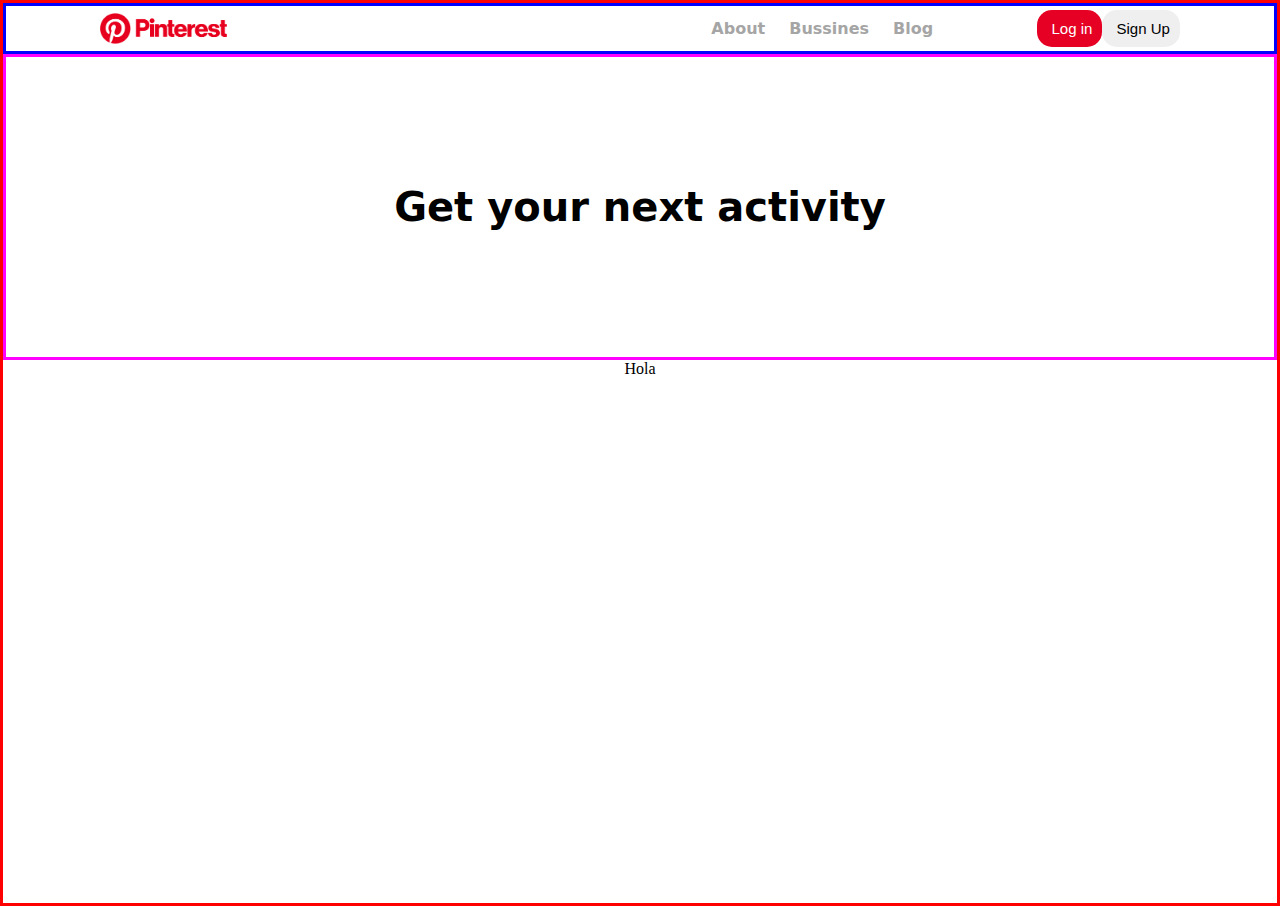
==== index.html @ 535cc68e "Primer commit" ====
<!DOCTYPE html>
<html lang="en">
<head>
    <meta charset="UTF-8">
    <meta http-equiv="X-UA-Compatible" content="IE=edge">
    <meta name="viewport" content="width=device-width, initial-scale=1.0">
    <title>Document</title>

    <!-- css connection -->
    <link rel="stylesheet" href="style.css">
<!--  java vinculacion -->
<script defer src="script.js"></script>
</head>
<!--  Caja de navegador  -->
<div class="nav">
<div class="main">
    <img class="Logo" src="logpin.png" alt="Logo">
    <!-- button bar -->
    <div class="caja2">
    <a class="texto"  style="text-decoration: none;" href=" ">About</a>
    <a class="texto" style="text-decoration: none;" href=" ">Bussines</a>
    <a class="texto" style="text-decoration: none;" href=" ">Blog</a>
    </div>
     <!-- Botones grandes  -->
    <div class="Botonesgr">
    <input class="Button" type="button" value=" Log in">
    <div>
    <input class="Button3" type="button" value=" Sign Up">
    </div>




</div>


</div>
    <!-- caja abajo de nav -->
<div class ="seccion2">
    <a class="textocentral" href=""> Get your next activity </a>
    <img src="" alt="">
</div>










Hola 



</body>
</html>
---- style.css ----
* {
    margin: 0px;
}
.nav {
    border: 3px solid rgb(255, 0, 0);
    text-align: center;
    background-image: white;
    min-width: 320px;
    height: 100vh;
}

/* tamaño barra navegación  */
.main {
    display: flex;
    justify-content:space-evenly;
    align-items: center;
    height: 5vh;
    border: 3px solid blue;  
}


.caja2 {
    padding-left: 10%;
    color: #0087ca;

}


.Logo { 
    height: auto;
    max-width: 10%;
}


/* carateristicas del boton */
.Button {
    display: inline-block;
    padding: 10px;
    font-size: 15px;
    cursor: pointer;
    text-align: center;
    text-decoration: none;
    outline: none;
    color: #fff;
    background-color: #e60023;
    border: none;
    border-radius: 15px;
}


.Button3 {
    padding: 10px;
    font-size: 15px;
    cursor: pointer;
    text-align: center;
    text-decoration: none;
    outline: none;
    color: rgb(0, 0, 0);
    background-color: #efefef;
    border: none;
    border-radius: 15px;

}
.texto {
    font-family:system-ui, -apple-system, BlinkMacSystemFont, 'Segoe UI', Roboto, Oxygen, Ubuntu, Cantarell, 'Open Sans', 'Helvetica Neue', sans-serif;
    font-weight:bold;
    color: rgb(165, 165, 165);
    padding: 10px;
}


.Button:hover {
    background-color: #a3081a
    
}


.Button3:hover {
    background-color: #d6d6d6
    
}


.Botonesgr {
    display: flex;
    justify-content: flex-end;
}




/* seccion 2 */
.seccion2 {
    display:flex;
    align-items: center;
    justify-content:  center;
    height: 5vh;
    border: 3px solid rgb(255, 0, 255);
    padding: 10% 10%; 
}
.textocentral {
    font-family: system-ui, -apple-system, BlinkMacSystemFont, 'Segoe UI', Roboto, Oxygen, Ubuntu, Cantarell, 'Open Sans', 'Helvetica Neue', sans-serif;
    font-weight: bold;
    font-size: 40px;
    text-decoration:none;
    color: black;
}





/*  QUERY  */
@media (max-width:769px) {
    .Botonesgr {
        display: flex;
        justify-content: flex-end;
    }
    .Button {
        display: none;
    }
    .Button3 {
        display: none;
    }

    .Logo { 
        height: auto;
        max-width: 25%;
    }
    .caja2 {
        font-size: 10%;
        display: flex;
        font-size: 100%;
    }

}


@media (min-width:769px) {
    .caja2 {
        padding-left: 30%;
        color: #0087ca;
    }
}
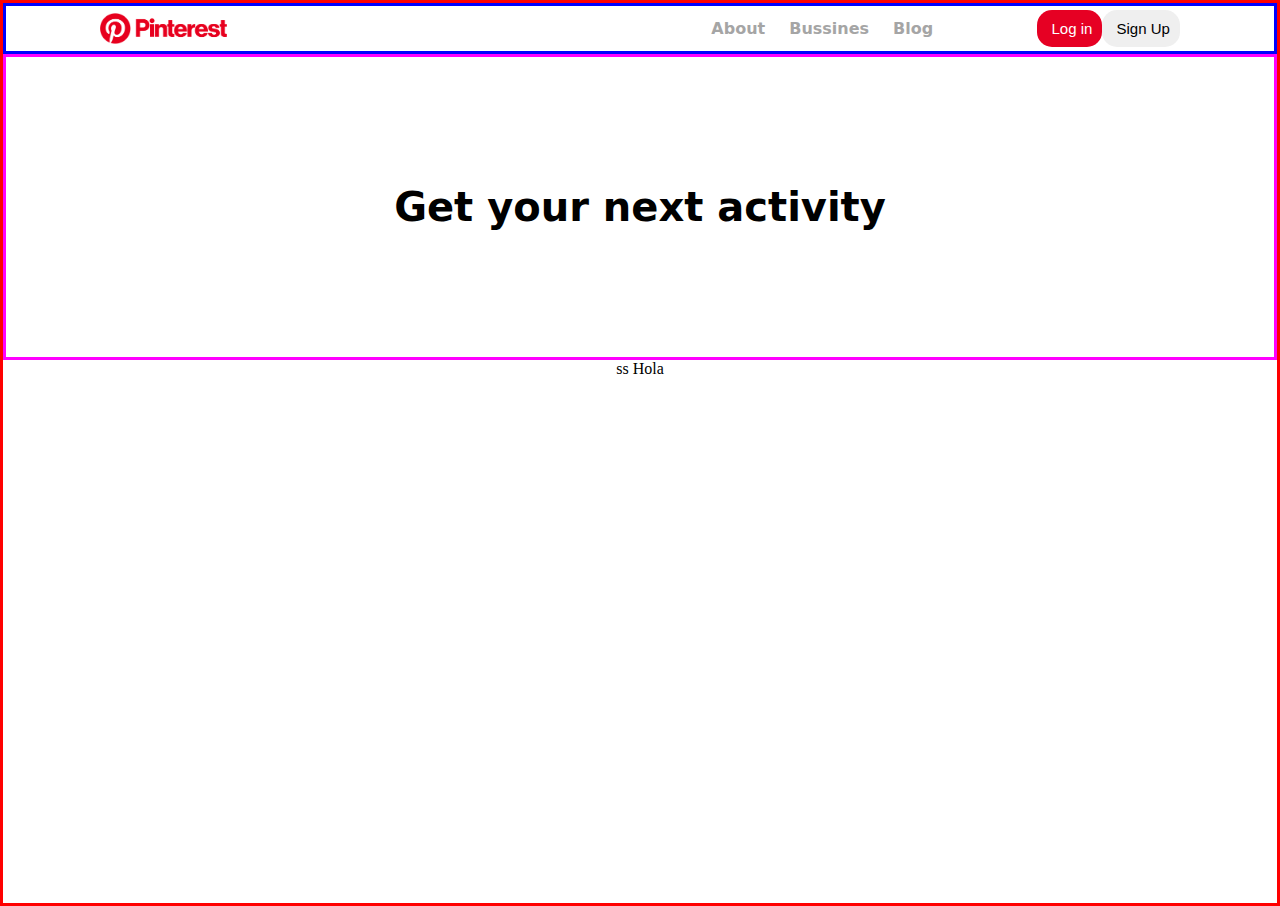
==== commit df1e1fe2: "Update index.html" ====
--- a/index.html
+++ b/index.html
@@ -45,7 +45,7 @@
 
 
 
-
+ss
 
 
 
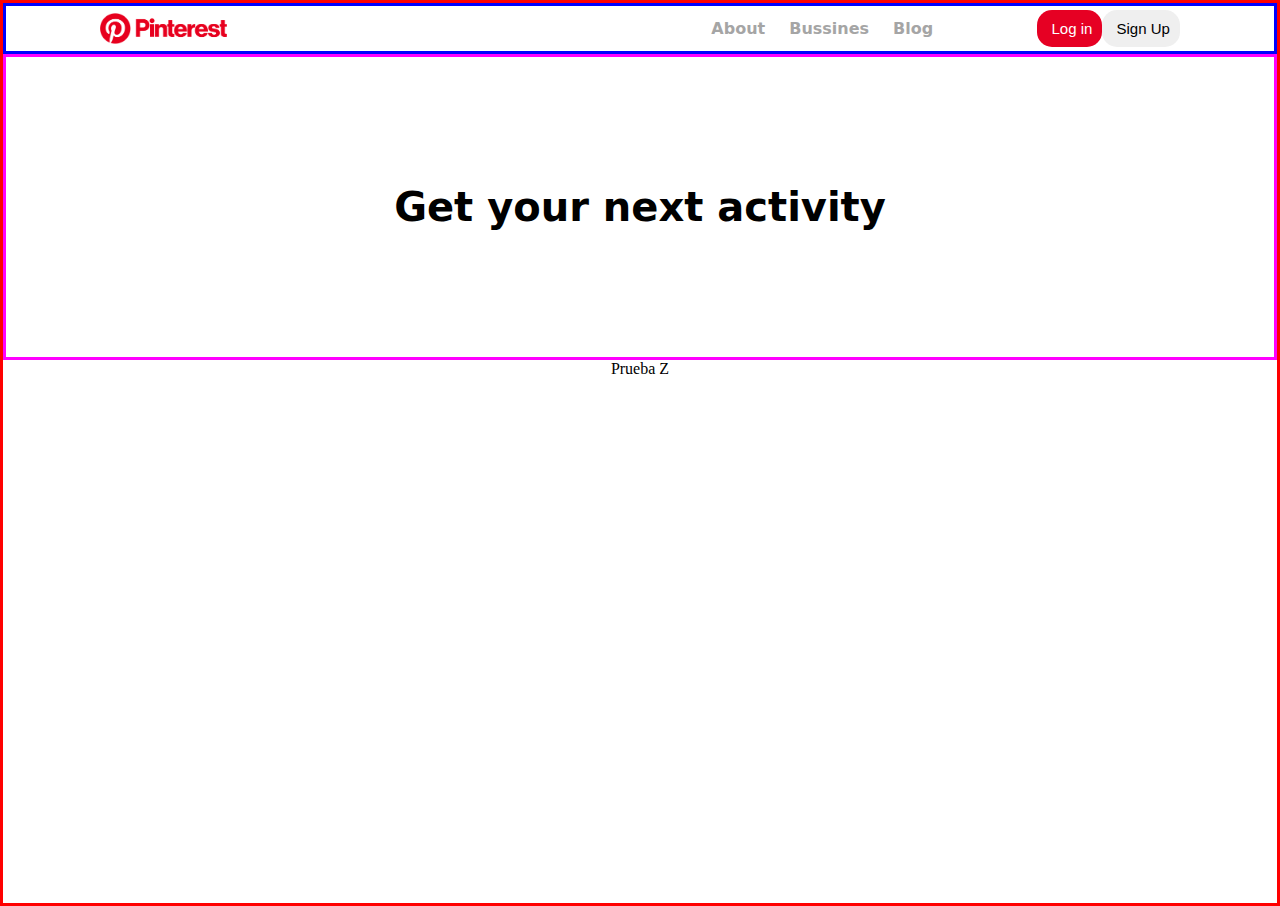
==== commit dd635c9c: "Update index.html" ====
--- a/index.html
+++ b/index.html
@@ -44,13 +44,7 @@
 
 
 
-
-ss
-
-
-
-
-Hola 
+Prueba Z
 
 
 
